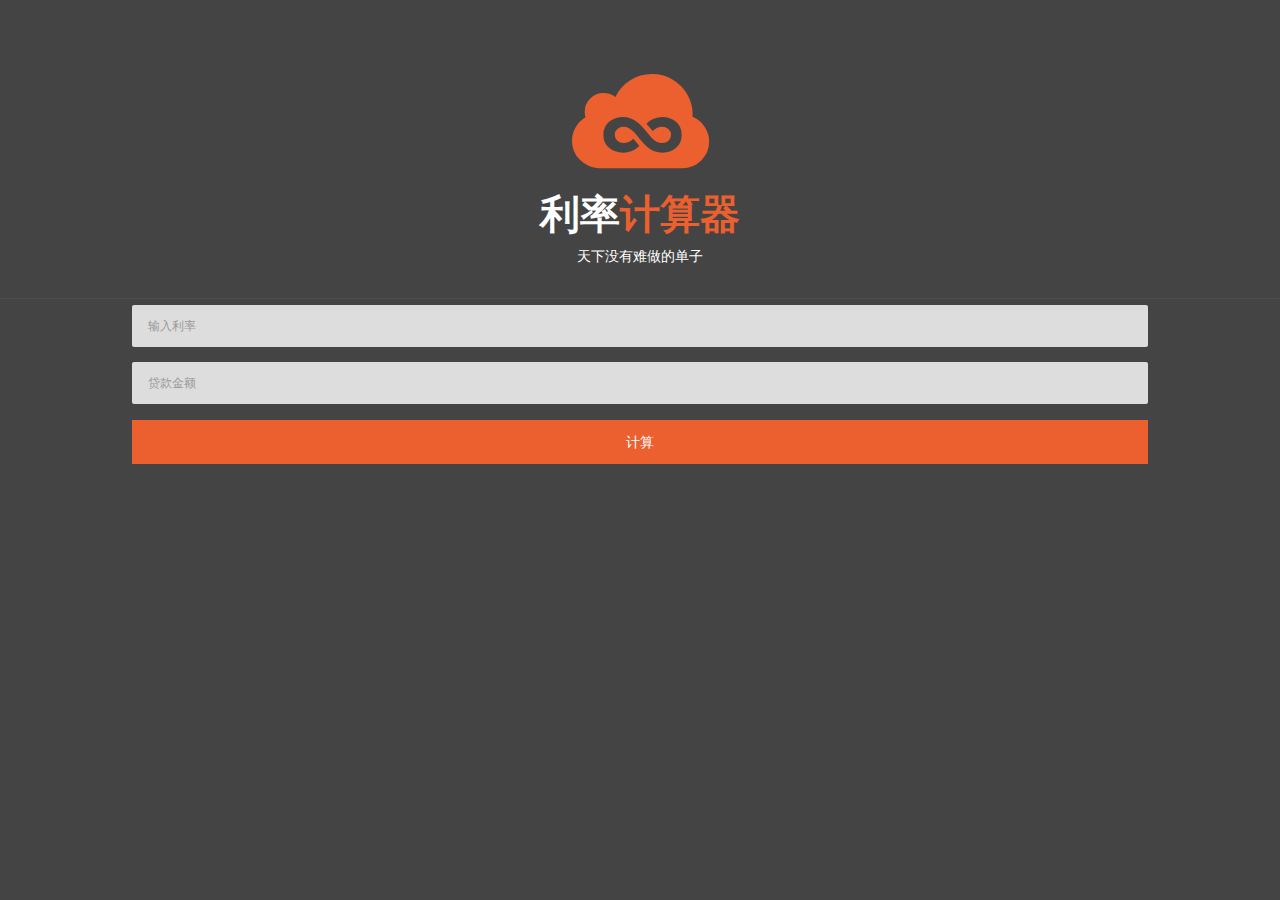
==== index.html @ a2f7e580 "first" ====
<!doctype html>
<html class="no-js">
<head>
  <meta charset="utf-8">
  <meta http-equiv="X-UA-Compatible" content="IE=edge">
  <meta name="description" content="">
  <meta name="keywords" content="">
  <meta name="viewport"
        content="width=device-width, initial-scale=1, maximum-scale=1, user-scalable=no">
  <title>利率计算器</title>
  <meta name="renderer" content="webkit">
  <meta http-equiv="Cache-Control" content="no-siteapp"/>
  <link rel="stylesheet" href="css/amazeui.min.css">
  <link rel="stylesheet" href="css/app.css">
</head>
<body>
<div class="am-g myapp-login">
	<div class="myapp-login-logo-block">
		<div class="myapp-login-logo">
			<i class="am-icon-jsfiddle"></i>
		</div>
		<div class="myapp-login-logo-text">
			<div class="myapp-login-logo-text">
				利率<span>计算器</span>
				<div class="info">天下没有难做的单子</div>
			</div>
		</div>
		<div class="am-u-sm-10 login-am-center">
			<form class="am-form">
				<fieldset>
					<div class="am-form-group">
						<input type="text" class="am-form-field am-radius" id="in" placeholder="输入利率">
					</div>

					<div class="am-form-group">
						<input type="text" class="am-form-field am-radius" id="dai" placeholder="贷款金额">
					</div>
					<p><button type="button" id="sum" class="am-btn am-btn-default" >计算</button></p>
				</fieldset>
				<div>
		<p id="a1"></p>
		<p id="b1"></p>
		<p id="c1"></p>
		<p id="d1"></p>	</div>
			</form>
		</div>
		
	</div>
</div>

	<!--<![endif]-->
<!--[if lte IE 8 ]>
<script src="http://libs.baidu.com/jquery/1.11.3/jquery.min.js"></script>
<script src="http://cdn.staticfile.org/modernizr/2.8.3/modernizr.js"></script>
<script src="assets/js/amazeui.ie8polyfill.min.js"></script>
<![endif]-->
<script src="http://libs.baidu.com/jquery/1.11.3/jquery.min.js"></script>
<script type="text/javascript">
var ru=1.0903;

	$(document).ready(function(){
$("#sum").click(function(){
		var a=(2+parseInt($("#in").val())/100).toFixed(2);//a是中间利差
	var temp=(a-ru).toFixed(4);
	var b=parseInt($("#dai").val());//b是贷款额度
	var c=Math.ceil(temp*b/1000)*1000;//c是向上取整后的中间值即总贷款额度
	var d=c*1.0903//d是总共的本息额度
	var e=Math.ceil(d/36*100)/100;//e是月供
		$("#a1").html("");
		$("#b1").html("");
		$("#c1").html("");
		$("#d1").html("");
			$("#a1").html("利差为:"+a+"-"+ru+"="+temp);
			$("#b1").html("总贷款额为(百位取整数):"+b+"*"+a+"="+c);
			$("#c1").html("总本息为:"+c+"*"+ru+"="+d);
			$("#d1").html("月供为:"+d+"/"+36+"="+e);
			
		});
	});
</script>
<script src="js/amazeui.min.js"></script>
<script src="js/app.js"></script>
</body>
</html>
---- css/app.css ----
/* Write your styles */
html,body{background: #444444;}
/* 登陆logo */
.myapp-login { background: #444444; background-size: 100%; height: 100%;}
.myapp-login-logo-block { width: 100%;}
.myapp-login-logo {width: 100%; text-align: center; padding-top: 30px;}
.myapp-login-logo i { color: #eb602e; font-size: 120px;display: inline-block;}
.myapp-login-logo-text {font-family: "Lucida Grande",Helvetica,Arial,"Microsoft YaHei",FreeSans,Arimo,"Droid Sans","wenquanyi micro hei","Hiragino Sans GB","Hiragino Sans GB W3",FontAwesome,sans-serif;  color:#fff; font-weight: bold;font-size: 40px; margin-top: -40px; text-align: center; width: 100%;}
.myapp-login-logo-text span {color: #eb602e;}
.myapp-login-logo-text .info { padding-bottom: 30px; border-bottom: 1px solid #4d4d4d;font-family: FreeSans,Arimo,"Droid Sans","wenquanyi micro hei","Hiragino Sans GB","Hiragino Sans GB W3",FontAwesome,sans-serif; width: 100%; font-weight: normal; font-size: 14px; color: #fff;}
.login-font {font-size: 12px; font-family:"wenquanyi micro hei","Hiragino Sans GB","Hiragino Sans GB W3",FontAwesome,sans-serif; width: 100%; color: #5e5e5e; text-align: center; padding: 20px 0;}
.login-font i {color: #eb602e; font-style: normal;}
.login-font span { color: #fff;}
.login-am-center { margin: 0 auto; float:none;}
.login-am-center .am-form input { background: #DDDDDD; border: none;  font-size: 12px; line-height: 30px; text-indent: 10px;}
.login-am-center .am-btn-default { width: 100%; background: #eb602e; border: none; color: #fff; font-size: 14px; line-height: 30px;}
p{font-weight:bold;color:#F00}
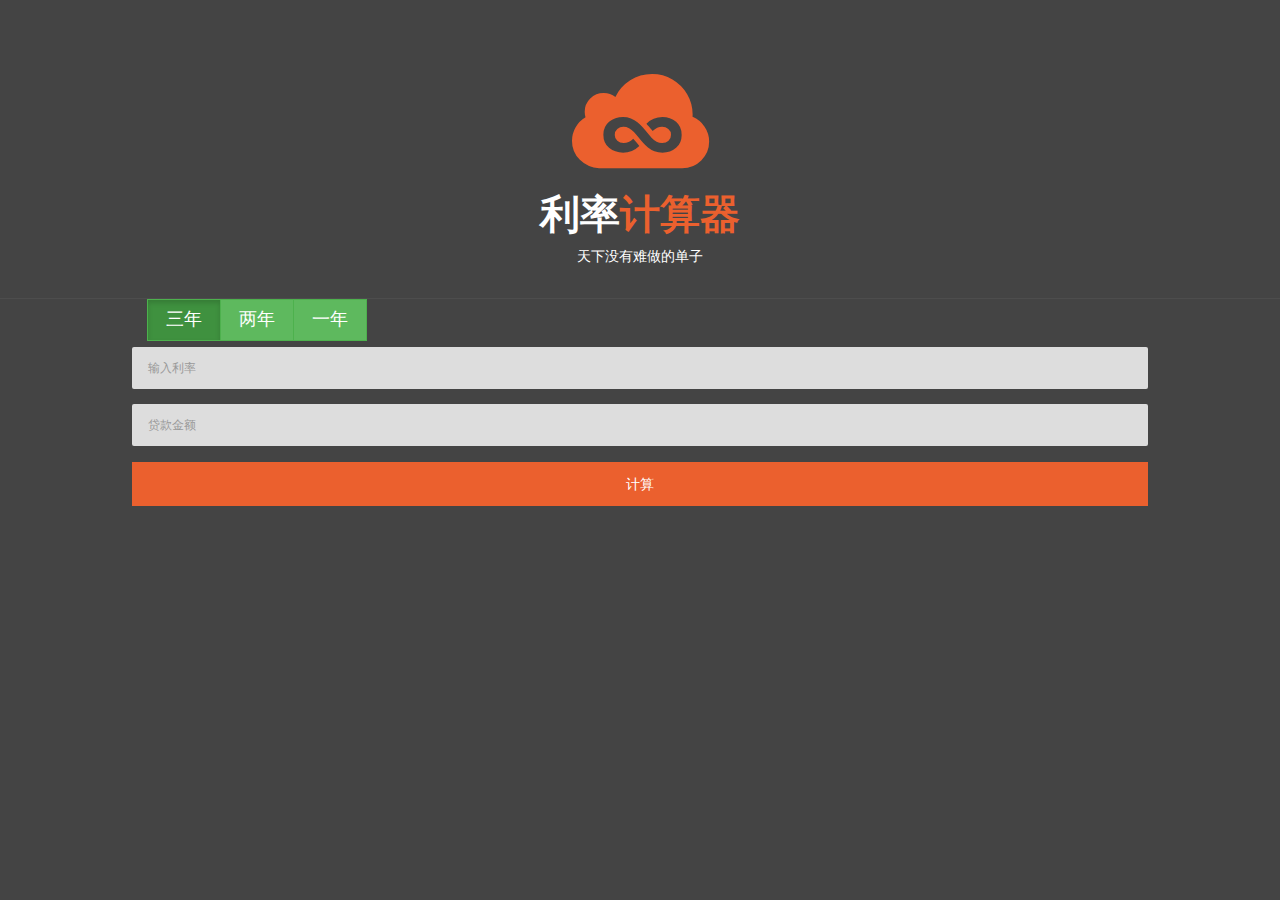
==== commit 4bb6610b: "Update index.html" ====
--- a/index.html
+++ b/index.html
@@ -22,11 +22,26 @@
 		<div class="myapp-login-logo-text">
 			<div class="myapp-login-logo-text">
 				利率<span>计算器</span>
+				
 				<div class="info">天下没有难做的单子</div>
+				
 			</div>
 		</div>
+		
 		<div class="am-u-sm-10 login-am-center">
+	<div class="am-btn-group doc-js-btn-1" style="margin-left: 25px;" data-am-button>
+  <label class="am-btn am-btn-success am-active am-btn-lg" value="1.0903">
+    <input type="radio" name="options"  id="option1" checked> 三年
+  </label>
+  <label class="am-btn am-btn-success am-btn-lg" value="1.065">
+    <input type="radio" name="options"  id="option2"> 两年
+  </label>
+  <label class="am-btn am-btn-success am-btn-lg" value="1.0358">
+    <input type="radio" name="options"  id="option3"> 一年
+  </label>
+</div>
 			<form class="am-form">
+	
 				<fieldset>
 					<div class="am-form-group">
 						<input type="text" class="am-form-field am-radius" id="in" placeholder="输入利率">
@@ -37,11 +52,16 @@
 					</div>
 					<p><button type="button" id="sum" class="am-btn am-btn-default" >计算</button></p>
 				</fieldset>
-				<div>
-		<p id="a1"></p>
-		<p id="b1"></p>
-		<p id="c1"></p>
-		<p id="d1"></p>	</div>
+				<div class="am-g">
+				<p id="az"style="margin-bottom: -20px;margin-top: -30px;margin-left: 20px;"></p>
+		<p id="a1" style="margin-left: 20px;"></p>
+		<p id="bz"style="margin-bottom: -20px;margin-left: 20px;"></p>
+		<p id="b1"style="margin-left: 20px;"></p>
+		<p id="cz"style="margin-bottom: -20px;margin-left: 20px;"></p>
+		<p id="c1"style="margin-left: 20px;"></p>
+		<p id="dz"style="margin-bottom: -20px;margin-left: 20px;"></p>
+		<p id="d1"style="margin-left: 20px;"></p>	
+		</div>
 			</form>
 		</div>
 		
@@ -54,31 +74,47 @@
 <script src="http://cdn.staticfile.org/modernizr/2.8.3/modernizr.js"></script>
 <script src="assets/js/amazeui.ie8polyfill.min.js"></script>
 <![endif]-->
-<script src="http://libs.baidu.com/jquery/1.11.3/jquery.min.js"></script>
+<script src="js/jquery.min.js"></script>
 <script type="text/javascript">
-var ru=1.0903;
+
 
 	$(document).ready(function(){
+	
+	
+	
 $("#sum").click(function(){
+var ru=1.0903;
+   $("label").each(function(){
+      if($(this).hasClass("am-active"))
+	  {
+	  ru=parseFloat($(this).attr("value"));
+	  }
+    });
 		var a=(2+parseInt($("#in").val())/100).toFixed(2);//a是中间利差
 	var temp=(a-ru).toFixed(4);
 	var b=parseInt($("#dai").val());//b是贷款额度
-	var c=Math.ceil(temp*b/1000)*1000;//c是向上取整后的中间值即总贷款额度
-	var d=c*1.0903//d是总共的本息额度
+	var c=Math.ceil(temp*b/100)*100;//c是向上取整后的中间值即总贷款额度
+	var d=c*ru//d是总共的本息额度
 	var e=Math.ceil(d/36*100)/100;//e是月供
 		$("#a1").html("");
 		$("#b1").html("");
 		$("#c1").html("");
 		$("#d1").html("");
-			$("#a1").html("利差为:"+a+"-"+ru+"="+temp);
-			$("#b1").html("总贷款额为(百位取整数):"+b+"*"+a+"="+c);
-			$("#c1").html("总本息为:"+c+"*"+ru+"="+d);
-			$("#d1").html("月供为:"+d+"/"+36+"="+e);
-			
+		$("#az").html("利差为:");
+			$("#a1").html(a+"-"+ru+"="+temp);
+			$("#bz").html("总贷款额为(百位取整数):");
+			$("#b1").html(b+"*"+temp+"="+c);
+			$("#cz").html("总本息为:");
+			$("#c1").html(c+"*"+ru+"="+d);
+			$("#dz").html("月供为:");
+			$("#d1").html(d+"/"+36+"="+e);	
+		
 		});
 	});
 </script>
+
+<script src="js/selectFilter.js"></script>
 <script src="js/amazeui.min.js"></script>
 <script src="js/app.js"></script>
 </body>
-</html>+</html>
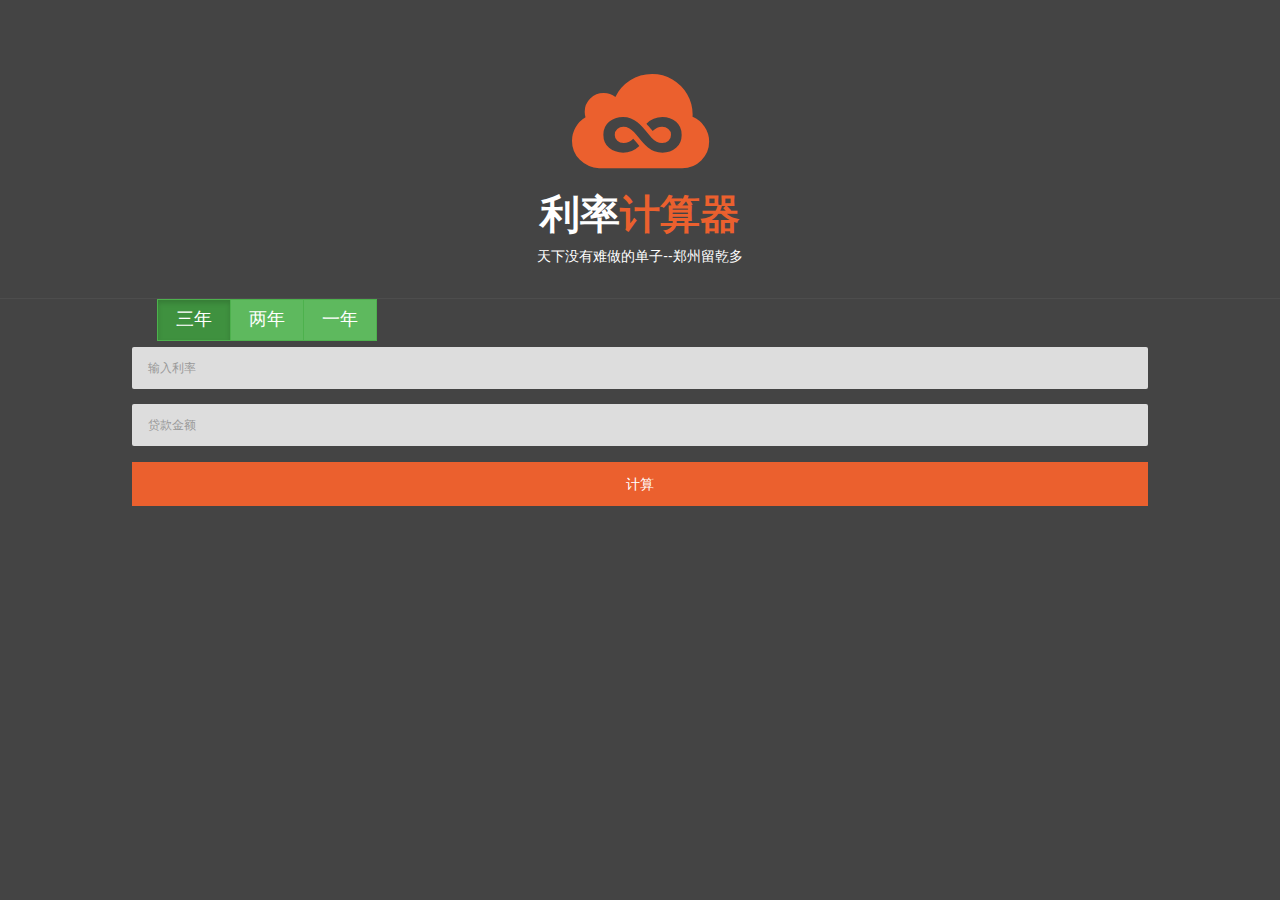
==== commit 7345a25a: "Update index.html" ====
--- a/index.html
+++ b/index.html
@@ -23,20 +23,20 @@
 			<div class="myapp-login-logo-text">
 				利率<span>计算器</span>
 				
-				<div class="info">天下没有难做的单子</div>
+				<div class="info">天下没有难做的单子--郑州留乾多</div>
 				
 			</div>
 		</div>
 		
 		<div class="am-u-sm-10 login-am-center">
-	<div class="am-btn-group doc-js-btn-1" style="margin-left: 25px;" data-am-button>
-  <label class="am-btn am-btn-success am-active am-btn-lg" value="1.0903">
+	<div class="am-btn-group doc-js-btn-1" style="margin-left: 35px;" data-am-button>
+  <label class="am-btn am-btn-success am-active am-btn-lg" value="1.0903" yue="36">
     <input type="radio" name="options"  id="option1" checked> 三年
   </label>
-  <label class="am-btn am-btn-success am-btn-lg" value="1.065">
+  <label class="am-btn am-btn-success am-btn-lg" value="1.065" yue="24">
     <input type="radio" name="options"  id="option2"> 两年
   </label>
-  <label class="am-btn am-btn-success am-btn-lg" value="1.0358">
+  <label class="am-btn am-btn-success am-btn-lg" value="1.0358" yue="12">
     <input type="radio" name="options"  id="option3"> 一年
   </label>
 </div>
@@ -84,10 +84,12 @@
 	
 $("#sum").click(function(){
 var ru=1.0903;
+var yue=36;
    $("label").each(function(){
       if($(this).hasClass("am-active"))
 	  {
 	  ru=parseFloat($(this).attr("value"));
+	  yue=parseFloat($(this).attr("yue"));
 	  }
     });
 		var a=(2+parseInt($("#in").val())/100).toFixed(2);//a是中间利差
@@ -95,7 +97,7 @@
 	var b=parseInt($("#dai").val());//b是贷款额度
 	var c=Math.ceil(temp*b/100)*100;//c是向上取整后的中间值即总贷款额度
 	var d=c*ru//d是总共的本息额度
-	var e=Math.ceil(d/36*100)/100;//e是月供
+	var e=Math.ceil(d/yue*100)/100;//e是月供
 		$("#a1").html("");
 		$("#b1").html("");
 		$("#c1").html("");
@@ -107,7 +109,7 @@
 			$("#cz").html("总本息为:");
 			$("#c1").html(c+"*"+ru+"="+d);
 			$("#dz").html("月供为:");
-			$("#d1").html(d+"/"+36+"="+e);	
+			$("#d1").html(d+"/"+yue+"="+e);	
 		
 		});
 	});
